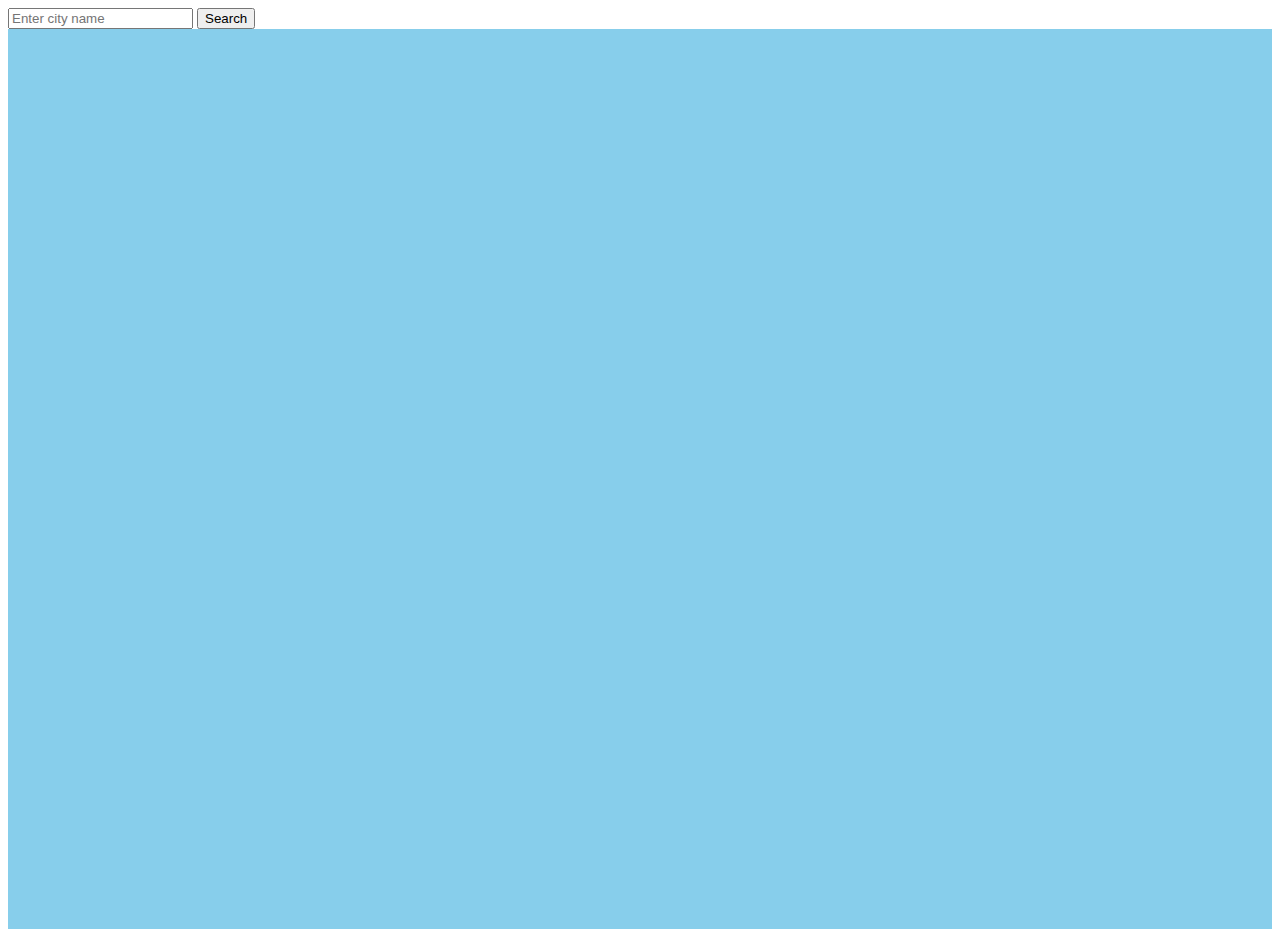
==== Assets/index.html @ 4f438927 "changes to file structures" ====
<!DOCTYPE html>
<html lang="en">
<head>
    <meta charset="UTF-8">
    <meta name="viewport" content="width=device-width, initial-scale=1.0">
    <link rel="stylesheet" href="css/style.css"> 
    <title>Weather Dashboard</title>
</head>
<body>
    <div class="search-container">
        <input type="text" id="cityInput" placeholder="Enter city name">
        <button id="searchButton">Search</button>
    </div>
    <div class="weather-info">
        <div class="current-weather">
           
        </div>
        <div class="forecast">
         
        </div>
    </div>
    <div class="search-history">
       
    </div>

    <div class="container">
        <div class="background"></div>
        <div class="content">
        
        </div>
    </div>

    <script src="js/script.js"></script> 
</body>
</html>
---- Assets/css/style.css ----
.container {
    position: relative;
    width: 100%;
    height: 100vh;
    overflow: hidden;
}

.background {
    position: absolute;
    top: 0;
    left: 0;
    width: 100%;
    height: 100%;
    transition: background-color 2s ease-in-out;
}

.content {
    padding: 20px;
    text-align: center;
    position: relative;
    z-index: 1;
}


.day .background {
    background-color: #87CEEB;
}

.night .background {
    background-color: #000; 
}


.day-to-night .background {
    background-color: #000; 
    animation: dayToNight 2s ease-in-out forwards;
}


.night-to-day .background {
    background-color: #87CEEB;
    animation: nightToDay 2s ease-in-out forwards;
}


@keyframes dayToNight {
    from {
        background-color: #87CEEB; 
    }
    to {
        background-color: #000; 
    }
}

@keyframes nightToDay {
    from {
        background-color: #000; 
    }
    to {
        background-color: #87CEEB; 
    }
}
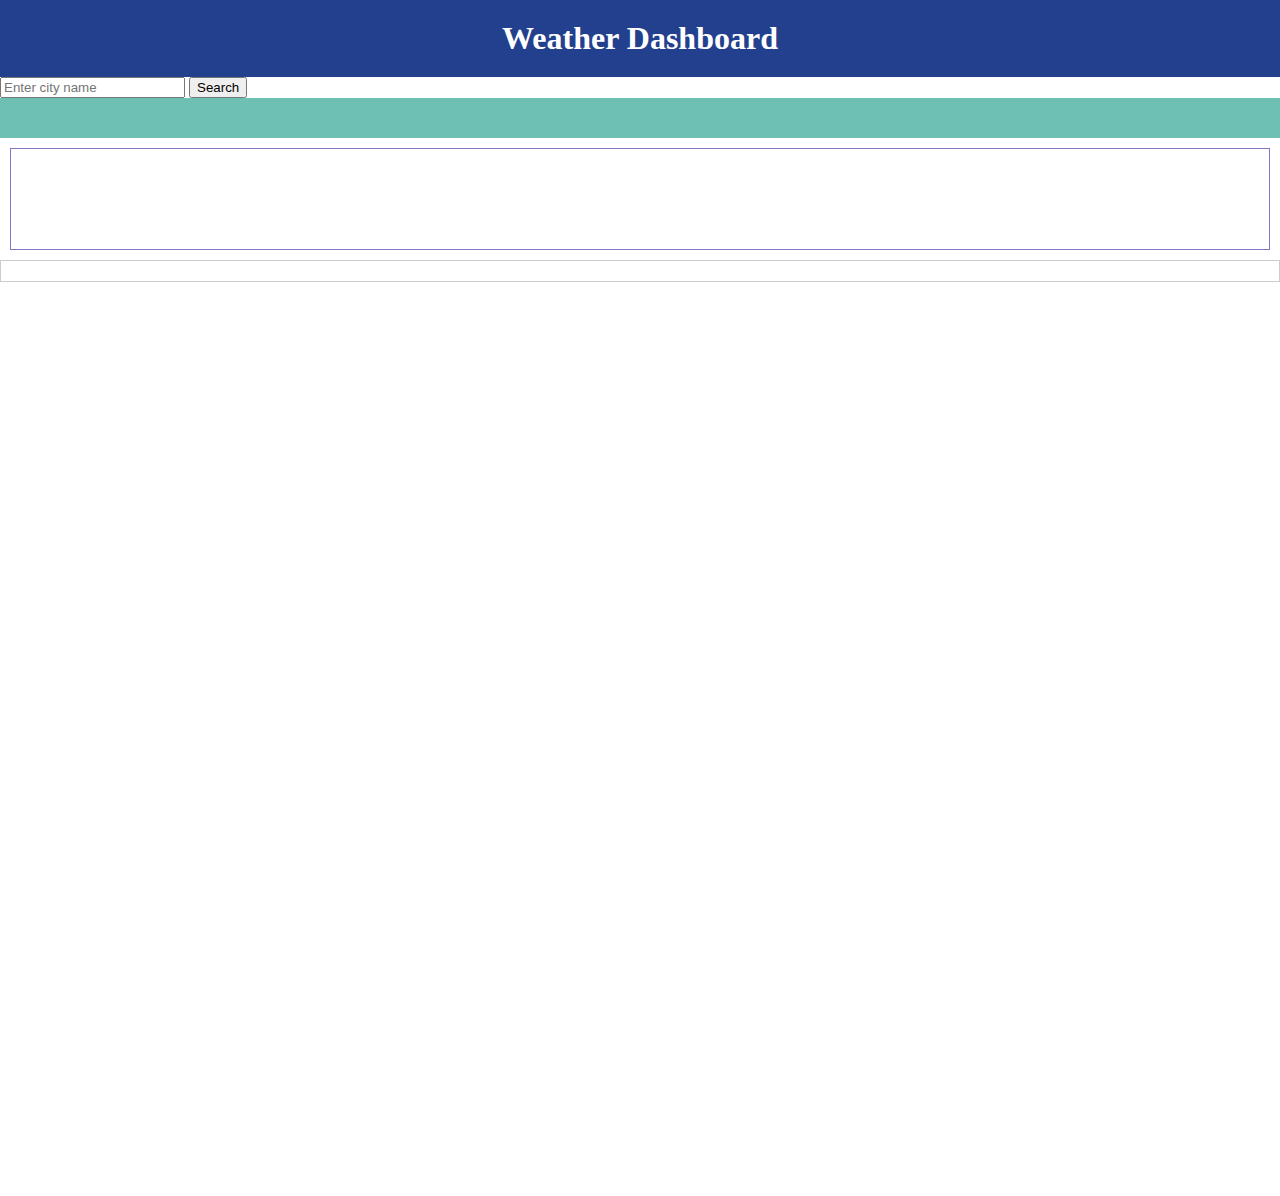
==== commit 6267b895: "changes" ====
--- a/Assets/index.html
+++ b/Assets/index.html
@@ -7,6 +7,9 @@
     <title>Weather Dashboard</title>
 </head>
 <body>
+    <header class="header">
+        <h1>Weather Dashboard</h1>
+    </header>
     <div class="search-container">
         <input type="text" id="cityInput" placeholder="Enter city name">
         <button id="searchButton">Search</button>
--- a/Assets/css/style.css
+++ b/Assets/css/style.css
@@ -1,63 +1,59 @@
+body, h1, ul {
+    margin: 0;
+    padding: 0;
+}
+
+.header {
+    background-color: #23408E;
+    color: #fff;
+    text-align: center;
+    padding: 20px;
+}
+
+.current-weather {
+        background-color: #6ec0b5;
+        color: #fff;
+        text-align: center;
+        padding: 20px;
+    } 
+
+
+.current-city {
+    background-color: #fff;
+    padding: 10px;
+    border: 1px solid #ccc;
+    text-align: center;
+    margin-bottom: 10px;
+}
 
 .container {
     position: relative;
-    width: 100%;
+    width: 30%;
     height: 100vh;
     overflow: hidden;
+    display: inline-block;
+    text-align: center;
+    margin: 0 auto;
 }
 
-.background {
-    position: absolute;
-    top: 0;
-    left: 0;
-    width: 100%;
-    height: 100%;
-    transition: background-color 2s ease-in-out;
+.search-box, .search-history {
+    background-color: #fff;
+    padding: 10px;
+    border: 1px solid #ccc;
+    margin-bottom: 10px;
 }
 
-.content {
-    padding: 20px;
-    text-align: center;
-    position: relative;
-    z-index: 1;
+.forecast {
+    display: flex;
+    flex-wrap: wrap;
+    justify-content: space-between;
+    align-items: center;
+    margin: 10px;
+    border: 1px solid #7f77c9;
+    padding: 50px;
+    box-sizing: border-box;
 }
 
-
-.day .background {
-    background-color: #87CEEB;
+.forecast-item {
+    background-color: #6e8ac7;
 }
-
-.night .background {
-    background-color: #000; 
-}
-
-
-.day-to-night .background {
-    background-color: #000; 
-    animation: dayToNight 2s ease-in-out forwards;
-}
-
-
-.night-to-day .background {
-    background-color: #87CEEB;
-    animation: nightToDay 2s ease-in-out forwards;
-}
-
-
-@keyframes dayToNight {
-    from {
-        background-color: #87CEEB; 
-    }
-    to {
-        background-color: #000; 
-    }
-}
-
-@keyframes nightToDay {
-    from {
-        background-color: #000; 
-    }
-    to {
-        background-color: #87CEEB; 
-    }
-}
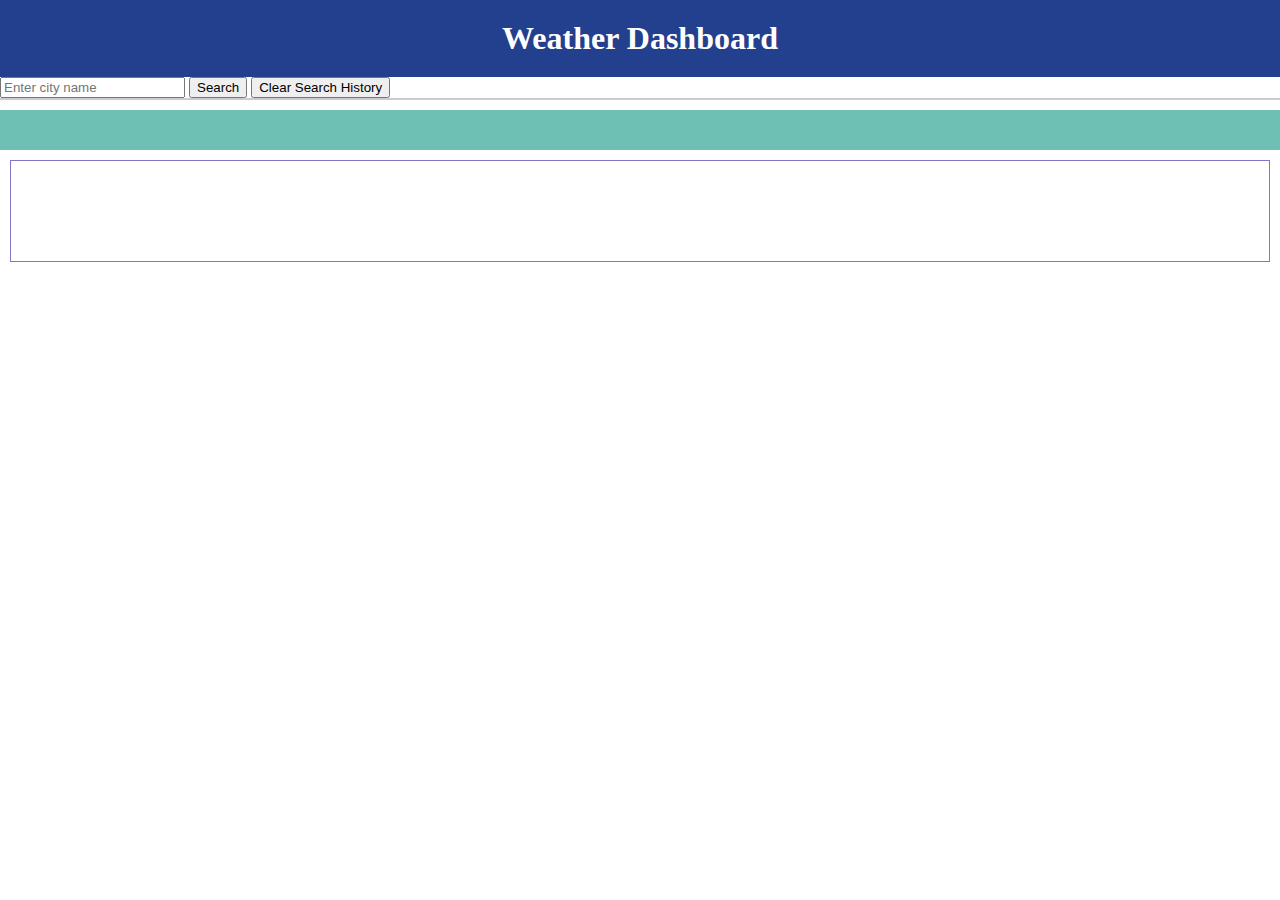
==== commit 7549b906: "updated readme, styles, added date and times for current city, added clear search history button, et" ====
--- a/Assets/index.html
+++ b/Assets/index.html
@@ -11,26 +11,16 @@
         <h1>Weather Dashboard</h1>
     </header>
     <div class="search-container">
-        <input type="text" id="cityInput" placeholder="Enter city name">
-        <button id="searchButton">Search</button>
+        <div class="search-input">
+            <input type="text" id="cityInput" placeholder="Enter city name">
+            <button id="searchButton">Search</button>
+            <button id="clearHistoryButton">Clear Search History</button>
+        </div>
+        <ul class="search-history"></ul>
     </div>
     <div class="weather-info">
-        <div class="current-weather">
-           
-        </div>
-        <div class="forecast">
-         
-        </div>
-    </div>
-    <div class="search-history">
-       
-    </div>
-
-    <div class="container">
-        <div class="background"></div>
-        <div class="content">
-        
-        </div>
+        <div class="current-weather"></div>
+        <div class="forecast"></div>
     </div>
 
     <script src="js/script.js"></script> 
--- a/Assets/css/style.css
+++ b/Assets/css/style.css
@@ -57,3 +57,28 @@
 .forecast-item {
     background-color: #6e8ac7;
 }
+
+
+.sidebar {
+    width: 30%;
+    float: left;
+    padding: 20px;
+    border-right: 1px solid #ccc;
+    box-sizing: border-box;
+}
+
+.content {
+    width: 70%;
+    float: left;
+    padding: 20px;
+}
+
+.search-history {
+    list-style-type: none;
+    padding: 0;
+}
+
+.search-history li {
+    margin-bottom: 10px;
+}
+
